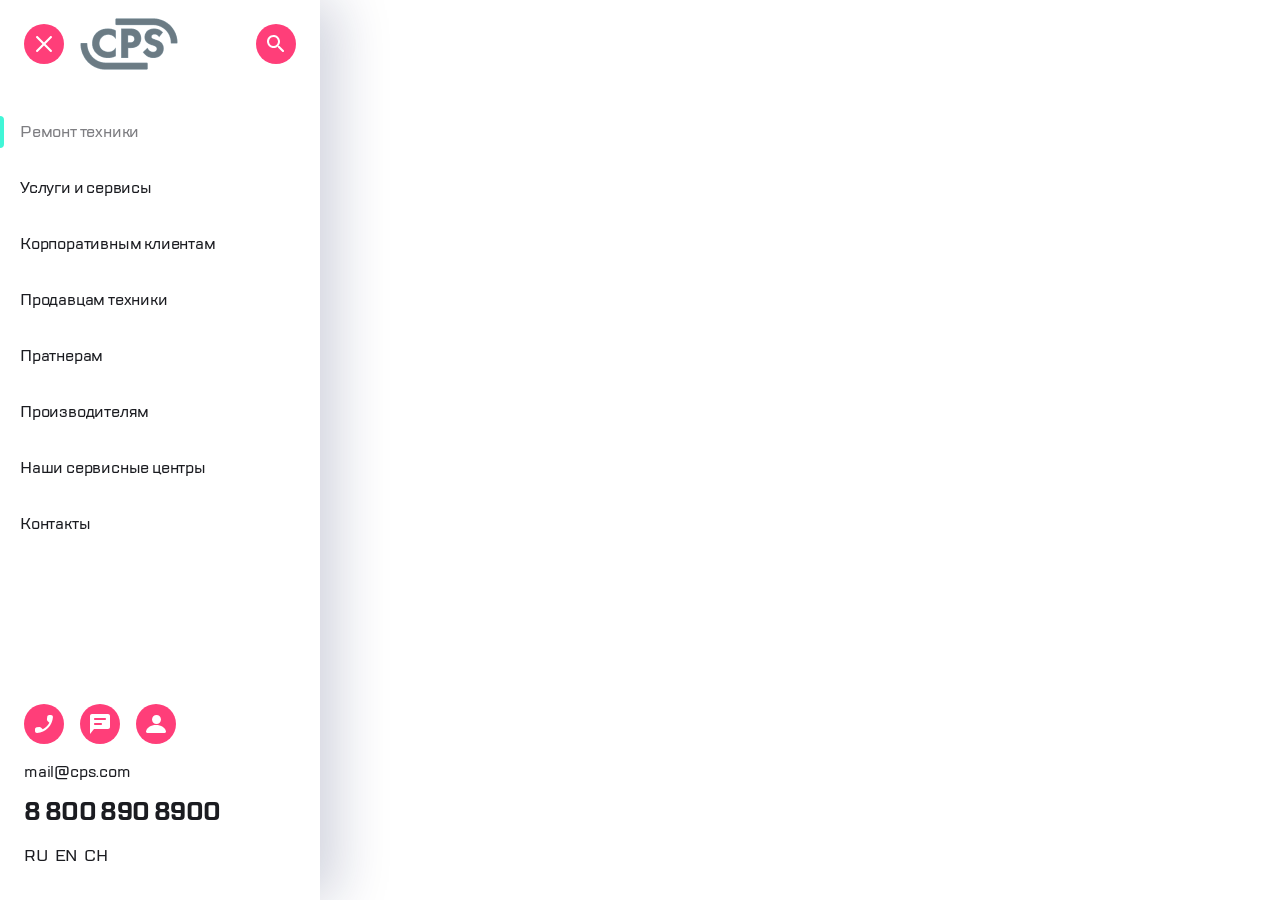
==== maket-second/index.html @ 5a719631 "maket-2" ====
<!DOCTYPE html>
<html lang="ru">

<head>
	<meta charset="UTF-8">
	<meta name="viewport" content="width=device-width, initial-scale=1.0">
	<title>Блок 1.3 Построение сеток + БЭМ именование</title>
	<link rel="stylesheet" href="./css/style.css">
</head>

<body>
	<header>
	</header>
	<main>
		<div class="menu">
			<div class="header">
				<div class="header-navig">
					<button class="circle">
						<img src="./source/close.svg" alt="Закрыть">
					</button>
					<img src="./source/logo.png" alt="Логотип компании">
				</div>
				<button class="circle">
					<img src="./source/search-1.svg" alt="Поиск">
				</button>
			</div>
			<menu>
				<ul class="menu__list">
					<li><a href="#">Ремонт техники</a></li>
					<li><a href="#">Услуги и сервисы</a></li>
					<li><a href="#">Корпоративным клиентам</a></li>
					<li><a href="#">Продавцам техники</a></li>
					<li><a href="#">Пратнерам</a></li>
					<li><a href="#">Производителям</a></li>
					<li><a href="#">Наши сервисные центры</a></li>
					<li><a href="#">Контакты</a></li>
				</ul>
			</menu>
			<div class="footer">
				<div class="footer__button">
					<button class="circle">
						<img src="./source/cabinet.svg" alt="Телефон">
					</button>
					<button class="circle">
						<img src="./source/message.svg" alt="Оставить сообщение">
					</button>
					<button class="circle">
						<img src="./source/call.svg" alt="Личный кабинет">
					</button>
				</div>
				<div class="footer__contacts">
					<a href="mailto:mail@cps.com" class="mail">mail@cps.com</a>
					<a href="tel:88008908900" class="phone">8 800 890 8900</a>
				</div>
				<div class="footer__lang">
					<button>RU</button>
					<button>EN</button>
					<button>CH</button>
				</div>
			</div>
		</div>
	</main>

	<footer>

	</footer>
</body>

</html>
---- maket-second/css/style.css ----
@font-face {
	font-family: "TT Lakes Bold";
	src: url(../source/TTLakes/TTLakes-Bold.ttf);
}

@font-face {
	font-family: "TT Lakes Light";
	src: url(../source/TTLakes/TTLakes-Light.ttf);
}

@font-face {
	font-family: "TT Lakes Medium";
	src: url(../source/TTLakes/TTLakes-Medium.ttf);
}

* {
	margin: 0;
	padding: 0;
}

body {
	height: 100%;
}

/* шапка */

.menu {
	display: flex;
	flex-direction: column;
	width: 320px;
	height: 100vh;	
	position: fixed;
	background-color: #fff;
	box-shadow: 16px 0px 52px 0px rgba(14, 24, 80, 0.20),
		-2px 0px 4px 0px rgba(69, 79, 126, 0.02);
	overflow-y: auto;
}

.header {
	display: flex;
	align-items: center;
	justify-content: space-between;
	padding: 18px 24px 46px;
}

.circle {
	height: 40px;
	width: 40px;
	display: flex;
	align-items: center;
	justify-content: center;
	border: 0;
	border-radius: 50%;
	background-color: #FF3E79;
}

.circle img:hover,
.circle img:active,
.circle img:focus {
	transform: rotate(360deg);
	transition-duration: 1s;
}

.header-navig {
	display: flex;
	align-items: center;
	gap: 16px;
}

menu {
	padding: 0;
   margin: 0;
   display: flex;
   flex-direction: column;
   box-sizing: content-box;
   row-gap: 24px;
   flex-grow: 1;
}

.menu__list {
	margin: 0;
	padding: 0;
	list-style-type: none;
	flex-grow: 1;
	/* убирает маркер в списке */
}

.menu__list a {
	display:inline-block;
	margin: 0;
	width: auto;
	font-family: TT Lakes Medium;
	font-size: 16px;
	line-height: 24px;
	letter-spacing: -0.2px;
	color: #1B1C21;
	text-decoration: none;
	text-align: left;
	padding: 4px 20px;
	margin-bottom: 24px;
}

.menu__list a::before {
	content: "";
	position: absolute;
	height: 32px;
	width: 4px;
	left: 0;
	margin-top: -4px;
	background-color: transparent;
	border-radius: 0px 10px 10px 0px;
}

.menu__list li:hover a::before,
.menu__list li:focus a::before,
.menu__list li:active a::before,
.menu__list li:first-child a::before {
	content: "";
	position: absolute;
	height: 32px;
	width: 320px;
	left: 0;
	margin-top: -4px;
	border-radius: 0px 10px 10px 0px;
	transition-duration: 2s;
	background-color: rgba(65, 246, 215, 0.3);	
}

.menu__list li:active a::before,
.menu__list li:first-child a::before {
	content: "";
	position: absolute;
	height: 32px;
	width: 4px;
	left: 0;
	margin-top: -4px;
	border-radius: 0px 10px 10px 0px;
	background-color: rgba(65, 246, 215, 1);
	transition-duration: 2s;	
}

.menu__list a:hover,
.menu__list a:focus,
.menu__list a:active,
.menu__list li:first-child a {
	color: #7E7E82;
}

.footer {
	display: flex;
   flex-direction: column;
   padding: 16px 24px;
   gap: 16px;
}

.footer__button {
	display: flex;
	gap: 16px;
}

.footer__contacts {
	display: flex;
	flex-direction: column;
	gap: 12px;
}

.footer__contacts a {
	text-decoration: none;
}

.mail {
	color: #1B1C21;
	font-family: TT Lakes Medium;
	font-size: 16px;
	line-height: 24px;
	letter-spacing: -0.2px;
	cursor: pointer;
}

.phone {
	color: #1B1C21;
	font-family: TT Lakes Bold;
	font-size: 24px;
	line-height: 32px;
	letter-spacing: -0.6px;
	cursor: pointer;
}

.footer__lang {
	display: flex;
   gap: 7px;
   padding-bottom: 16px;
}

.footer__lang button {
	margin: 0;
   padding: 0;
   border: none;
   cursor: pointer;
	color: #1B1C21;
	font-family: TT Lakes Medium;
	font-size: 16px;
	line-height: 24px;
	letter-spacing: -0.2px;
	background-color: transparent;
}

.footer__lang button:hover,
.footer__lang button:active,
.footer__lang button:focus {
	color: #7E7E82;
}
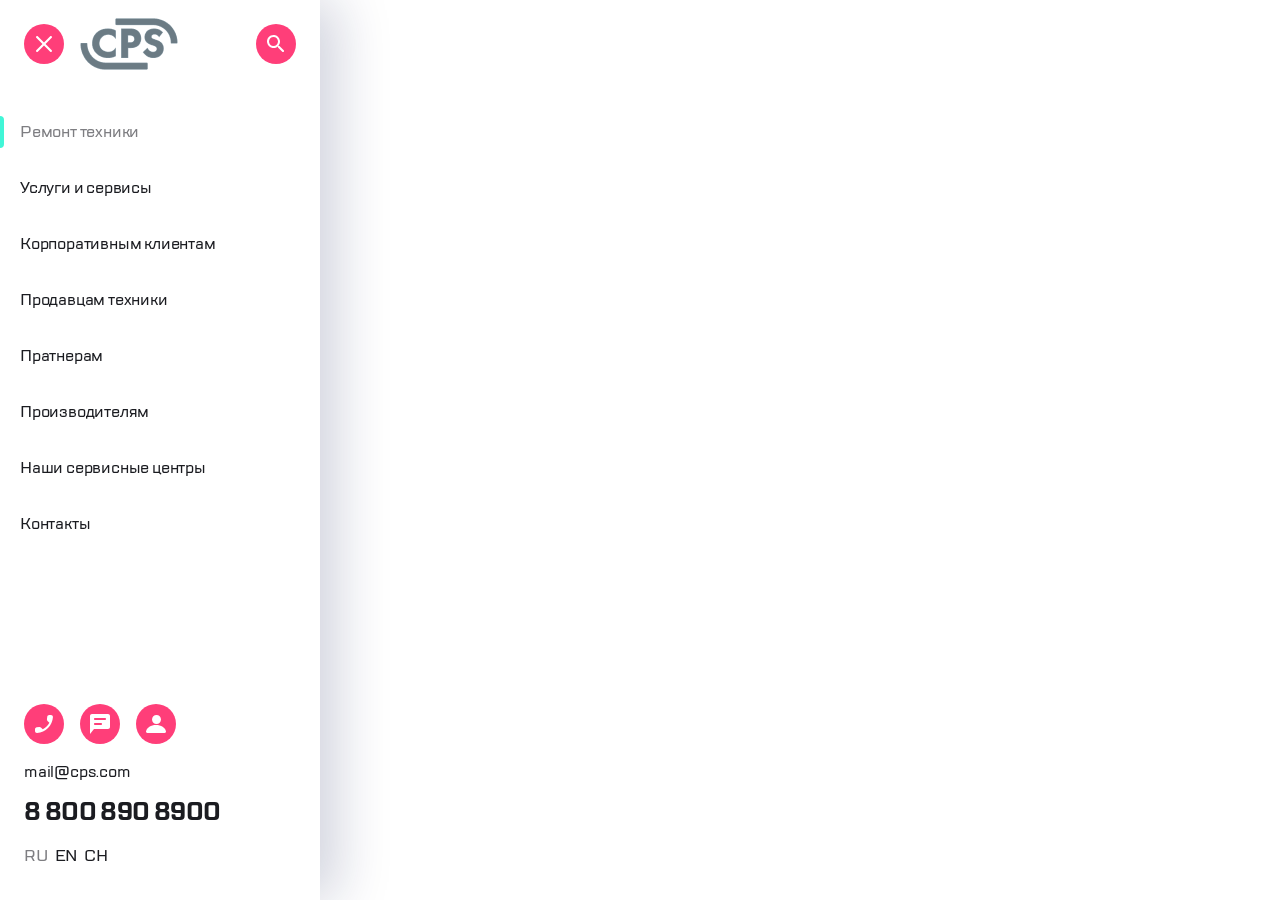
==== commit d9a692cf: "maket-2.1" ====
--- a/maket-second/index.html
+++ b/maket-second/index.html
@@ -52,11 +52,26 @@
 					<a href="mailto:mail@cps.com" class="mail">mail@cps.com</a>
 					<a href="tel:88008908900" class="phone">8 800 890 8900</a>
 				</div>
-				<div class="footer__lang">
-					<button>RU</button>
-					<button>EN</button>
-					<button>CH</button>
-				</div>
+				<ul class="footer__lang" id="lang1">
+					<li>
+					  <input class="lang" type="radio" name="lang1" id="ru" checked>
+					  <label for="ru">
+						 RU
+					  </label>
+					</li>
+					<li>
+					  <input class="lang" type="radio" name="lang1" id="en">
+					  <label for="en">
+						 EN
+					  </label>
+					</li>
+					<li>
+					  <input class="lang" type="radio" name="lang1" id="ch">
+					  <label for="ch">
+						 CH
+					  </label>
+					</li>					
+				 </ul>
 			</div>
 		</div>
 	</main>
--- a/maket-second/css/style.css
+++ b/maket-second/css/style.css
@@ -190,9 +190,16 @@
 	display: flex;
    gap: 7px;
    padding-bottom: 16px;
-}
-
-.footer__lang button {
+	list-style-type: none;
+}
+
+.lang {
+	position: absolute;
+   z-index: -1;
+   opacity: 0;
+}
+
+.footer__lang label {
 	margin: 0;
    padding: 0;
    border: none;
@@ -205,8 +212,8 @@
 	background-color: transparent;
 }
 
-.footer__lang button:hover,
-.footer__lang button:active,
-.footer__lang button:focus {
+.footer__lang input[type=radio]:checked + label,
+.footer__lang label:hover {
 	color: #7E7E82;
 }
+
